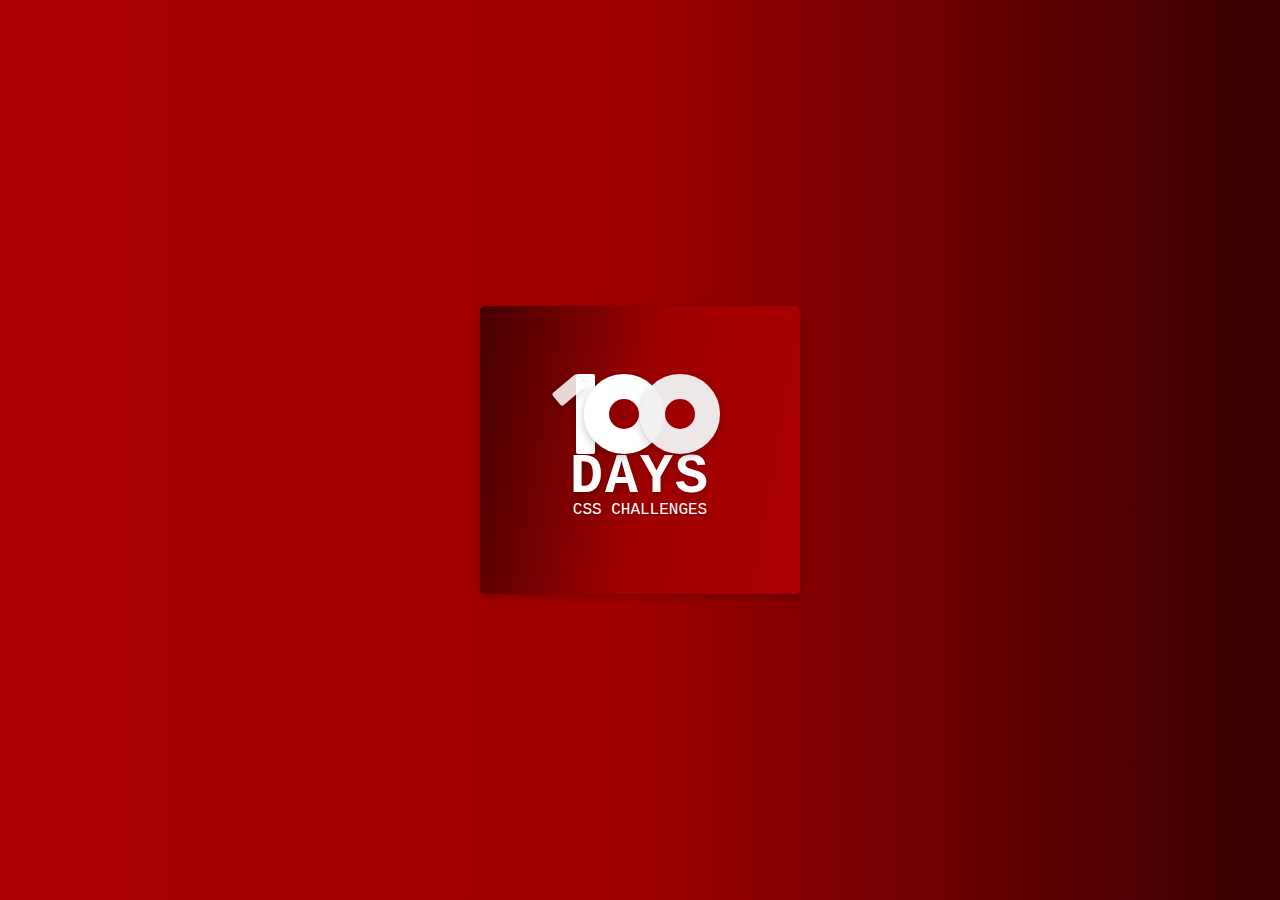
==== 100dayscss/first_day/index.html @ aeae0ac5 "first commit" ====
<!DOCTYPE html>
<html lang="en">

<head>
    <meta charset="UTF-8">
    <meta name="viewport" content="width=device-width, initial-scale=1.0">
    <title>001 - 100 days CSS Project</title>
    <link rel="stylesheet" href="style.css">
</head>

<body>
    <div class="frame">
        <div class="container">
            <div class="one-one"></div>
            <div class="one-two"></div>
            <div class="zero-one"></div>
            <div class="zero-two"></div>
            <div class="textDays">
                <h1>DAYS</h1>
            </div>
        </div>
        <div class="paragraph">
            <p>CSS Challenges</p>
        </div>

    </div>
</body>

</html>
---- 100dayscss/first_day/style.css ----
* {
    margin: 0;
    padding: 0;
    box-sizing: border-box;
    font-family: 'Courier New', 'Courier', sans-serif;
}

body {
    display: flex;
    align-items: center;
    justify-content: center;
    flex-direction: column;
    height: 100vh;
    background: linear-gradient(90deg, rgba(172,0,0,1) 0%, rgba(159,0,0,1) 49%, rgba(55,0,0,1) 100%);
}

.frame {
    background: linear-gradient(280deg, rgba(172,0,0,1) 0%, rgba(159,0,0,1) 49%, rgba(69,0,0,1) 100%);
    width: 20rem;
    height: 18rem;
    border-radius: 5px;
    display: flex;
    align-items: center;
    justify-content: center;
    flex-direction: column;
    box-shadow: rgba(0, 0, 0, 0.24) 0px 3px 8px;
    padding-top: 1.5rem;
}

.container {
    width: 11rem;
    height: 11rem;
    position: relative;
}

.one-one {
    margin-left: 0.55rem;
    width: 1rem;
    height: 2rem;
    border-radius: 2px;
    background-color: rgba(255, 255, 255, 0.848);
    transform: rotate(50deg);
    box-shadow: rgba(0, 0, 0, 0.24) 0px 3px 8px;
}

.one-two {
    margin-left: 1.5rem;
    margin-top: -2rem;
    width: 1.2rem;
    height: 5rem;
    border-radius: 2px;
    background-color: rgb(255, 255, 255);
    box-shadow: rgba(0, 0, 0, 0.24) 0px 3px 8px;
}

.zero-one {
    position: absolute;
    margin-top: -5rem;
    margin-left: 2rem;
    height: 5rem;
    width: 5rem;
    border-radius: 50%;
    border: 25px solid rgb(255, 255, 255);
    box-shadow: rgba(0, 0, 0, 0.24) 0px 3px 8px;
}

.zero-two {
    position: absolute;
    margin-top: -5rem;
    margin-left: 5.5rem;
    height: 5rem;
    width: 5rem;
    border-radius: 50%;
    border: 25px solid rgba(240, 240, 240, 0.959);
    box-shadow: rgba(0, 0, 0, 0.24) 0px 3px 8px;
}
.paragraph, .textDays{
    margin-top: -0.5rem;
    text-align: center;
    color: white;
    text-transform: uppercase;  
}
.textDays h1{
    font-size: 55px;
    letter-spacing: 2px;
    text-shadow: rgba(0, 0, 0, 0.24) 0px 3px 8px;
}
.paragraph{
    position: absolute;
    margin-top: 6rem;
}
.paragraph p{
    font-size: 16px;
    text-shadow: rgba(0, 0, 0, 0.24) 0px 3px 8px;
}
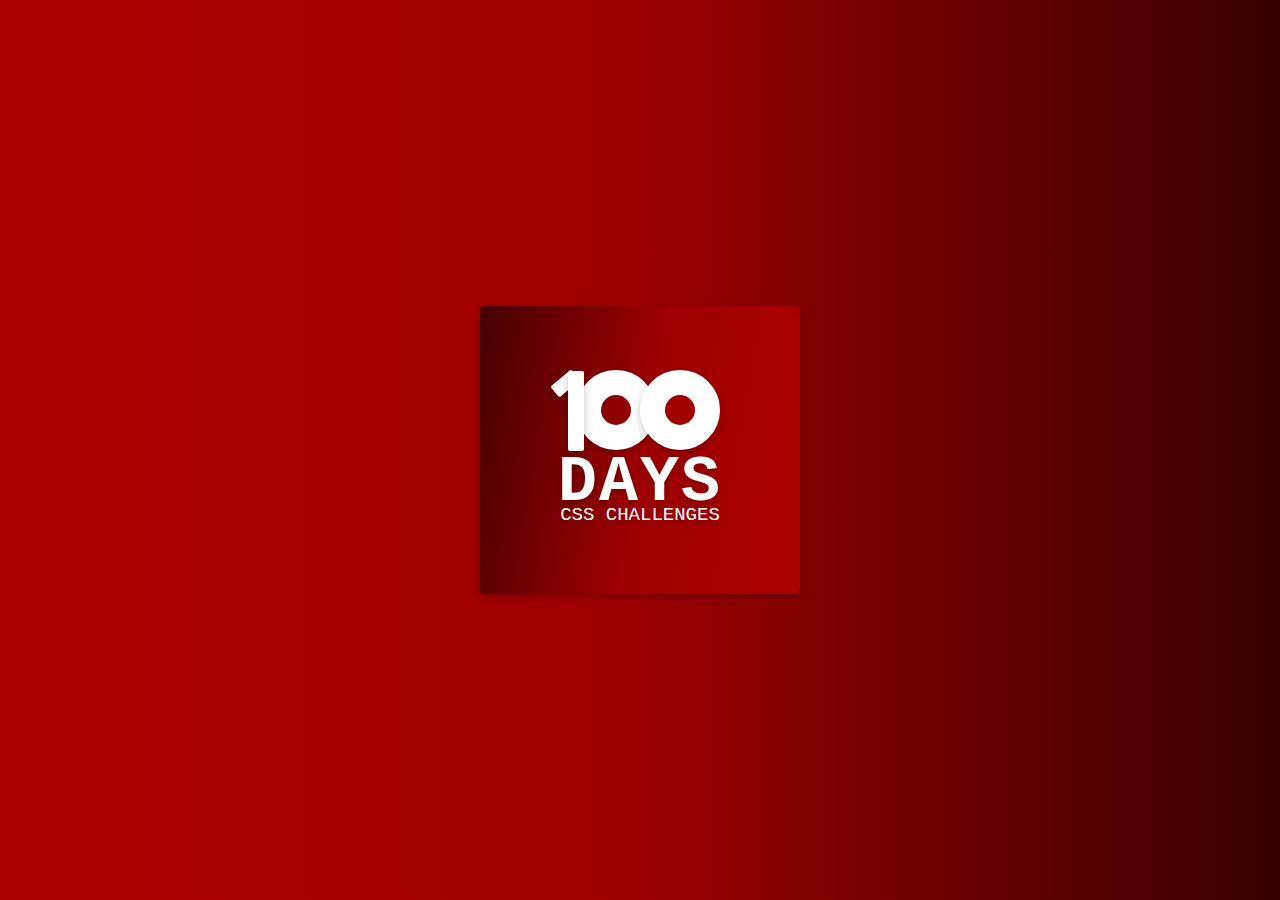
==== commit dbd0d592: "use z-index" ====
--- a/100dayscss/first_day/index.html
+++ b/100dayscss/first_day/index.html
@@ -15,14 +15,14 @@
             <div class="one-two"></div>
             <div class="zero-one"></div>
             <div class="zero-two"></div>
+
             <div class="textDays">
                 <h1>DAYS</h1>
             </div>
+            <div class="paragraph">
+                <p>CSS Challenges</p>
+            </div>
         </div>
-        <div class="paragraph">
-            <p>CSS Challenges</p>
-        </div>
-
     </div>
 </body>
 
--- a/100dayscss/first_day/style.css
+++ b/100dayscss/first_day/style.css
@@ -16,63 +16,64 @@
 
 .frame {
     background: linear-gradient(280deg, rgba(172,0,0,1) 0%, rgba(159,0,0,1) 49%, rgba(69,0,0,1) 100%);
+    box-shadow: rgba(0, 0, 0, 0.24) 0px 3px 8px;
     width: 20rem;
     height: 18rem;
     border-radius: 5px;
+    padding-top: 5rem;
+    position: relative;
     display: flex;
     align-items: center;
     justify-content: center;
-    flex-direction: column;
-    box-shadow: rgba(0, 0, 0, 0.24) 0px 3px 8px;
-    padding-top: 1.5rem;
+
 }
-
-.container {
-    width: 11rem;
-    height: 11rem;
-    position: relative;
+.one-one,.one-two,.zero-one,.zero-two{
+    position: absolute;
+    top: 0;
 }
-
-.one-one {
-    margin-left: 0.55rem;
-    width: 1rem;
-    height: 2rem;
+ .one-one {
+    top: 4rem;
+    width: 0.9rem;
+    height: 1.7rem;
     border-radius: 2px;
-    background-color: rgba(255, 255, 255, 0.848);
+    background-color: #fff;
     transform: rotate(50deg);
     box-shadow: rgba(0, 0, 0, 0.24) 0px 3px 8px;
+    z-index: 0;
 }
 
 .one-two {
-    margin-left: 1.5rem;
-    margin-top: -2rem;
-    width: 1.2rem;
+    width: 1rem;
     height: 5rem;
+    z-index: 2;
+    top: 4.035rem;
+    left: 5.5rem;
     border-radius: 2px;
-    background-color: rgb(255, 255, 255);
     box-shadow: rgba(0, 0, 0, 0.24) 0px 3px 8px;
+    background-color: #fff;
 }
 
+
 .zero-one {
-    position: absolute;
-    margin-top: -5rem;
-    margin-left: 2rem;
+    left: 6rem;
+    top: 4rem;
     height: 5rem;
     width: 5rem;
     border-radius: 50%;
-    border: 25px solid rgb(255, 255, 255);
+    border: 25px solid #fff;
     box-shadow: rgba(0, 0, 0, 0.24) 0px 3px 8px;
+    z-index: 1;
 }
 
 .zero-two {
-    position: absolute;
-    margin-top: -5rem;
-    margin-left: 5.5rem;
+    left: 10rem;
+    top: 4rem;
     height: 5rem;
     width: 5rem;
     border-radius: 50%;
-    border: 25px solid rgba(240, 240, 240, 0.959);
+    border: 25px solid #fff;
     box-shadow: rgba(0, 0, 0, 0.24) 0px 3px 8px;
+    z-index: 2;
 }
 .paragraph, .textDays{
     margin-top: -0.5rem;
@@ -81,15 +82,13 @@
     text-transform: uppercase;  
 }
 .textDays h1{
-    font-size: 55px;
+    font-size: 65px;
     letter-spacing: 2px;
     text-shadow: rgba(0, 0, 0, 0.24) 0px 3px 8px;
 }
-.paragraph{
-    position: absolute;
-    margin-top: 6rem;
-}
+
 .paragraph p{
-    font-size: 16px;
+    margin-top: -1rem;
+    font-size: 19px;
     text-shadow: rgba(0, 0, 0, 0.24) 0px 3px 8px;
-}+} 